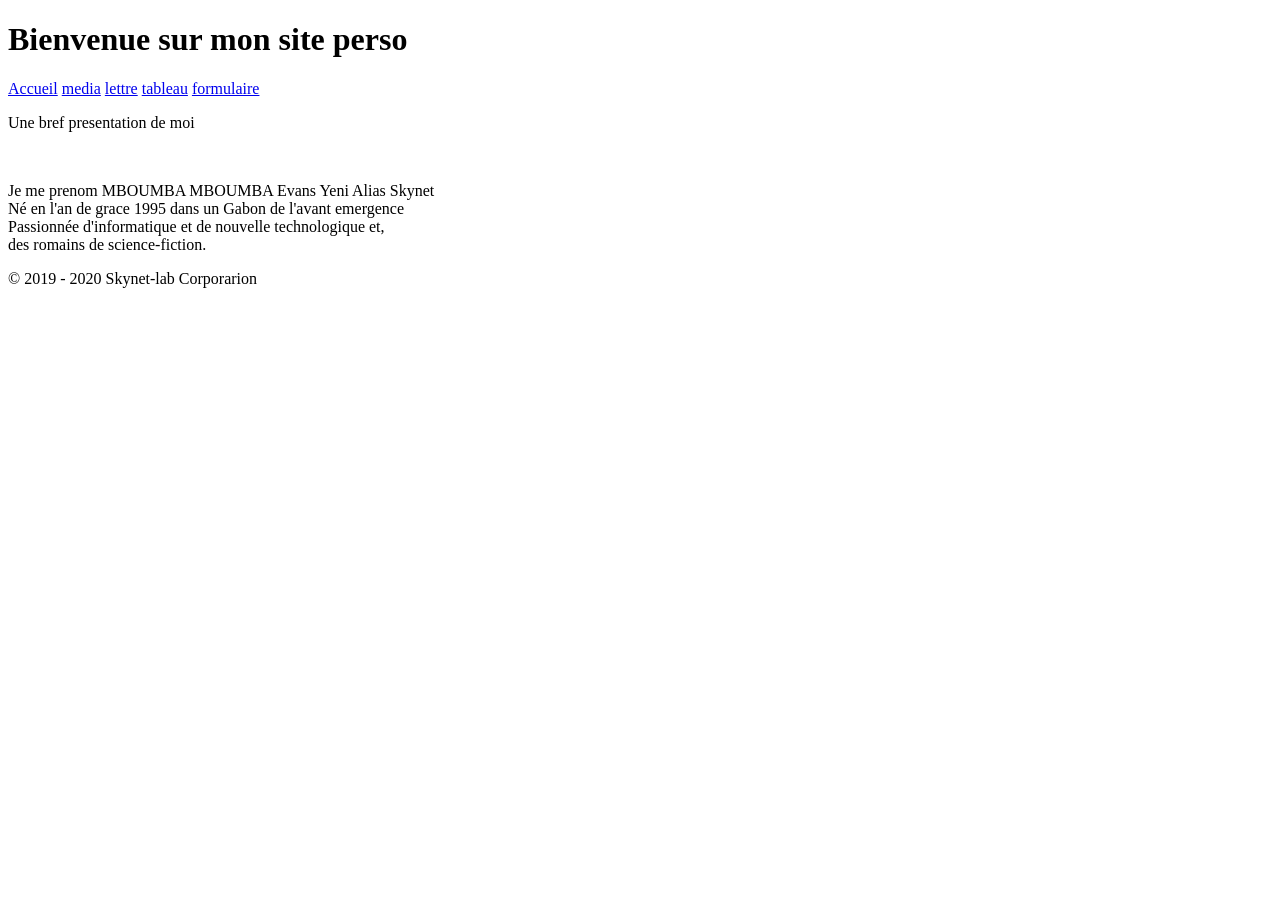
==== index.html @ e0f4aeed "mise a jour du mardi 27" ====
<!DOCTYPE html>
<html lang="fr">
    <head>
        <meta charset="utf-8">
       <title>Mon serveur</title>
       <link rel="stylesheet" href="style.css">  
    
    </head>
    
    <body> 

    <header>               
        <h1 class="monsuper-titre">Bienvenue sur mon site perso</h1>
        <!--en tete de ma ppage-->
        <div class="nav">
            <!--barre de navigation-->
            <nav>
                <a href="https://skynet-lab.github.io/site/" target="_blank"> Accueil</a>
                <a href="https://skynet-lab.github.io/media/" target="_blank"> media</a>
                <a href="https://skynet-lab.github.io/lettre/lettre/" target="_blank">lettre</a>
                <a href="https://skynet-lab.github.io/tableau/" target="_blank">tableau</a>
                <a href="https://skynet-lab.github.io/formulaire/" target="_blank">formulaire</a>
            </nav>
        </div>
    </header>
        <!-- image de presentation -->

        
    
        <article>
        <!--article de presentation-->
            <p>Une bref presentation de moi</p><br/>
        <p>Je me prenom MBOUMBA MBOUMBA Evans Yeni Alias Skynet<br/>
        Né en l'an de grace 1995 dans un Gabon de l'avant emergence<br/>
         Passionnée d'informatique et de nouvelle technologique et,<br/>
        des romains de science-fiction.</p>

        </article>
 
        
        <article>
            <footer>
                <p>© 2019 - 2020  Skynet-lab Corporarion</p>
            </footer>
        </article>
          
    </body>    
</html>
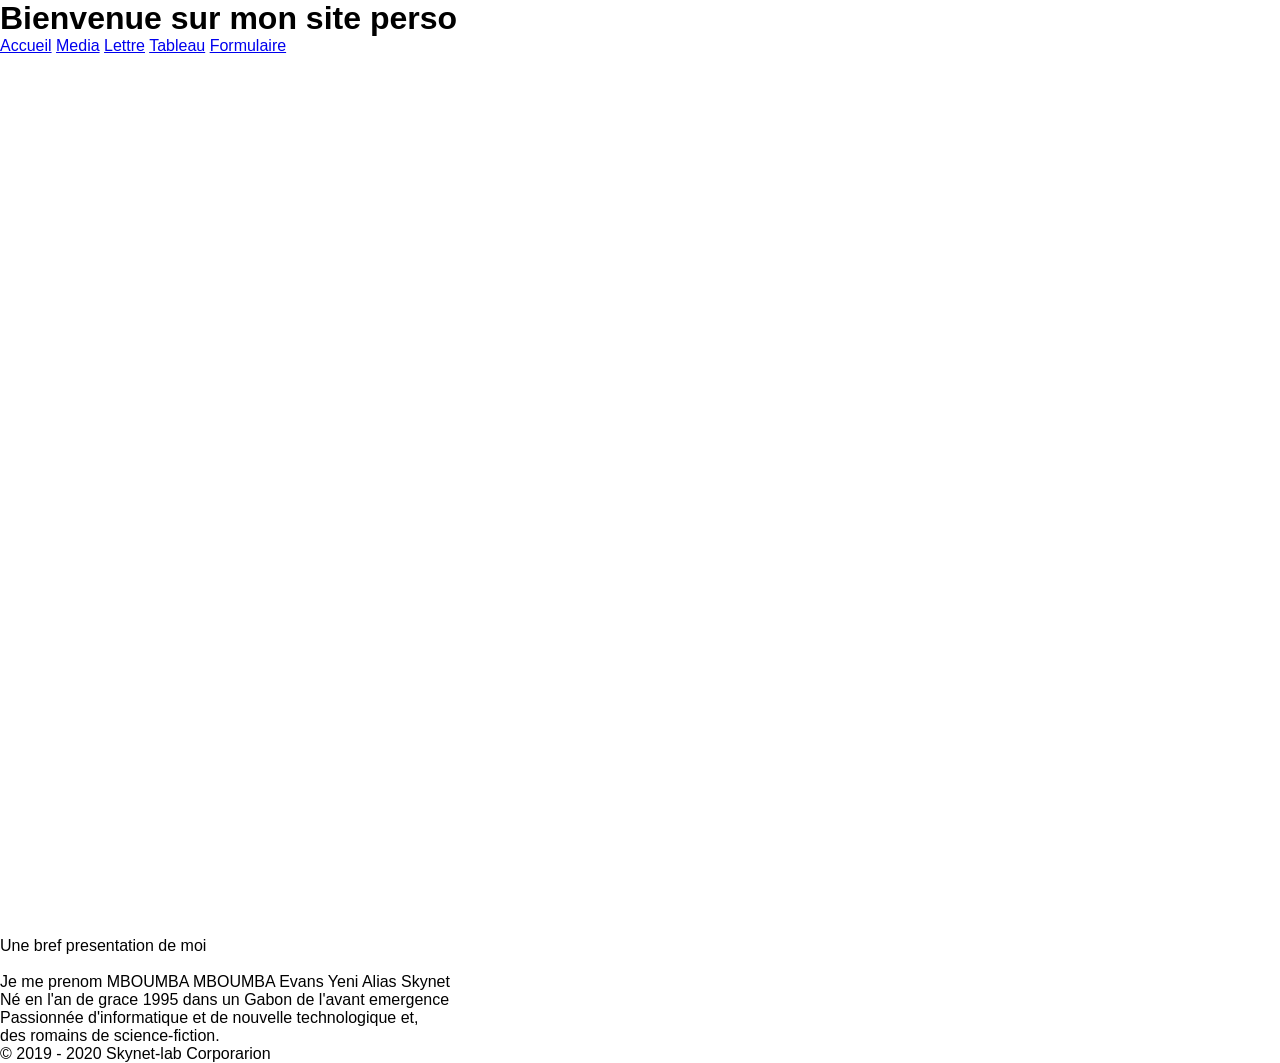
==== commit 487f06af: "Add files via upload" ====
--- a/index.html
+++ b/index.html
@@ -2,31 +2,35 @@
 <html lang="fr">
     <head>
         <meta charset="utf-8">
-       <title>Mon serveur</title>
-       <link rel="stylesheet" href="style.css">  
+       <title>Skynet-lab</title>
+       <link rel="stylesheet" type="text/css" href="style.css">  
     
     </head>
     
     <body> 
-
-    <header>               
+             
         <h1 class="monsuper-titre">Bienvenue sur mon site perso</h1>
         <!--en tete de ma ppage-->
-        <div class="nav">
-            <!--barre de navigation-->
+        <div id="main">
             <nav>
-                <a href="https://skynet-lab.github.io/site/" target="_blank"> Accueil</a>
-                <a href="https://skynet-lab.github.io/media/" target="_blank"> media</a>
-                <a href="https://skynet-lab.github.io/lettre/lettre/" target="_blank">lettre</a>
-                <a href="https://skynet-lab.github.io/tableau/" target="_blank">tableau</a>
-                <a href="https://skynet-lab.github.io/formulaire/" target="_blank">formulaire</a>
+                <a href="index.html" target="_blank"> Accueil</a>
+                <a href="projets/media/assets/index.html" target="_blank"> Media<a>
+                <a href="projets/lettre/index.html" target="_blank">Lettre</a>
+                <a href="projets/tableau/index.html" target="_blank">Tableau</a>
+                <a href="projets/formulaire/index.html" target="_blank">Formulaire</a>
             </nav>
         </div>
-    </header>
+    
         <!-- image de presentation -->
 
         
-    
+
+           
+       
+
+        
+
+        
         <article>
         <!--article de presentation-->
             <p>Une bref presentation de moi</p><br/>
--- a/style.css
+++ b/style.css
@@ -0,0 +1,12 @@
+*{
+    margin: 0px;
+    padding: 0px;
+    font-family: sans-serif
+    
+}
+#main{
+    width: 100%;
+    height: 100vh;
+    background-image: url("/root/Bureau/taff/site-master/assets/img/space.jpg");
+    background-size: cover;
+}
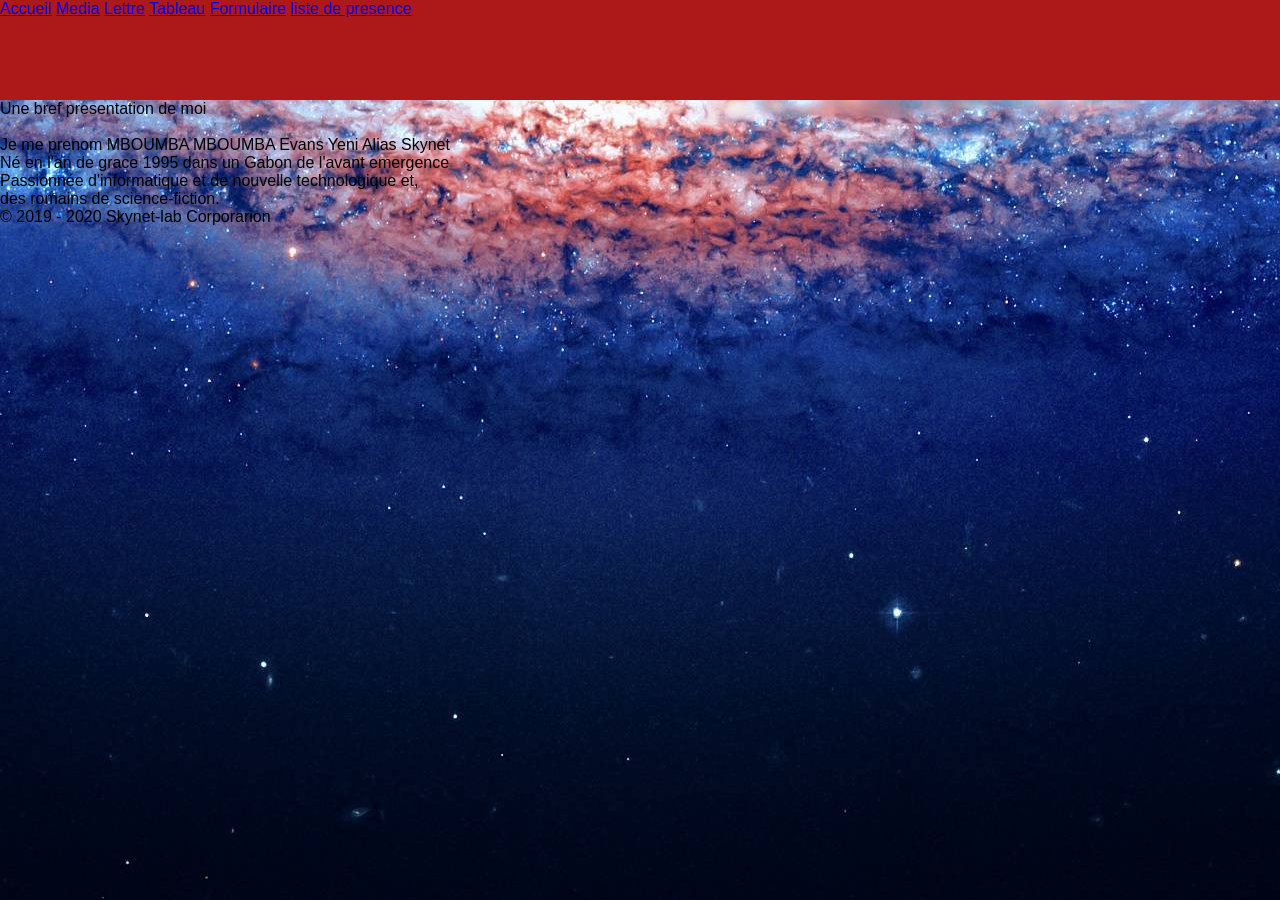
==== commit 0b88644a: "mise a jour du site" ====
--- a/index.html
+++ b/index.html
@@ -8,8 +8,7 @@
     </head>
     
     <body> 
-             
-        <h1 class="monsuper-titre">Bienvenue sur mon site perso</h1>
+        <header>
         <!--en tete de ma ppage-->
         <div id="main">
             <nav>
@@ -18,8 +17,10 @@
                 <a href="projets/lettre/index.html" target="_blank">Lettre</a>
                 <a href="projets/tableau/index.html" target="_blank">Tableau</a>
                 <a href="projets/formulaire/index.html" target="_blank">Formulaire</a>
+                <a href="projets/liste de presence/index.html" target="_blank">liste de presence</a>
             </nav>
         </div>
+        </header>
     
         <!-- image de presentation -->
 
--- a/style.css
+++ b/style.css
@@ -7,6 +7,14 @@
 #main{
     width: 100%;
     height: 100vh;
-    background-image: url("/root/Bureau/taff/site-master/assets/img/space.jpg");
-    background-size: cover;
+
+}
+body{
+background-image: url(assets/img/space.jpg);
+background-position: center center;
+}
+header{
+    width:100% ;
+    height: 100px;
+    background-color: rgb(173, 24, 24);
 }
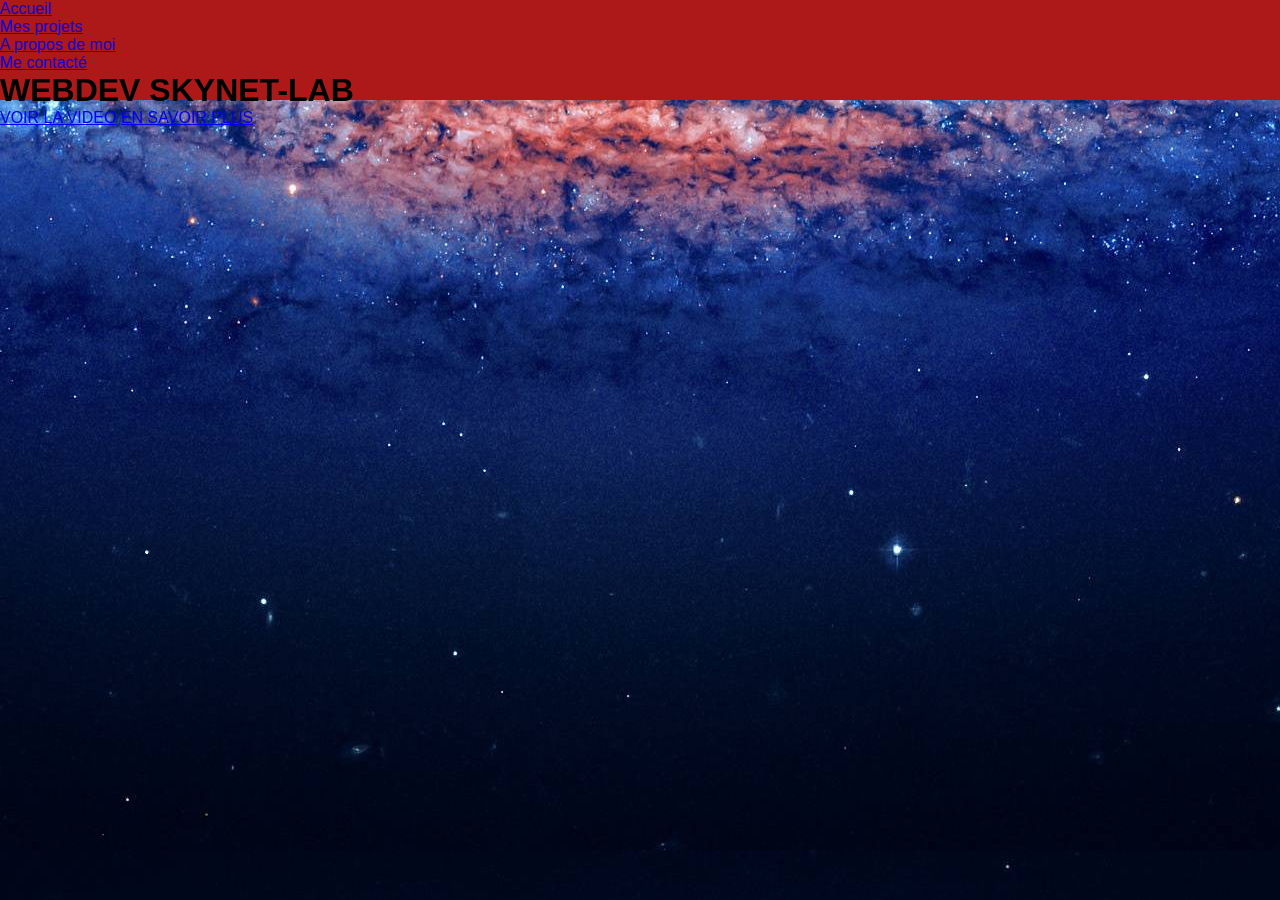
==== commit 71ecbf64: "mise a jour du site modification de la page d'accueil, creation de la page mes projets, creation de " ====
--- a/index.html
+++ b/index.html
@@ -9,45 +9,31 @@
     
     <body> 
         <header>
-        <!--en tete de ma ppage-->
-        <div id="main">
-            <nav>
-                <a href="index.html" target="_blank"> Accueil</a>
-                <a href="projets/media/assets/index.html" target="_blank"> Media<a>
-                <a href="projets/lettre/index.html" target="_blank">Lettre</a>
-                <a href="projets/tableau/index.html" target="_blank">Tableau</a>
-                <a href="projets/formulaire/index.html" target="_blank">Formulaire</a>
-                <a href="projets/liste de presence/index.html" target="_blank">liste de presence</a>
-            </nav>
-        </div>
+           <div class="main">
+               <ul>
+                <li class="active"><a href="index.html" target="_blank"> Accueil</a></li>
+                <li><a href="projets/mesprojets.html"target="_blank"> Mes projets</a></li>
+                <li><a href="projets/a_propos/propos.html" target="_blank">A propos de moi</a></li>
+                <li><a href="#" target="_blank">Me contacté</a></li>
+               </ul>
+            </div>
+            <div class="ps">
+                <h1>WEBDEV SKYNET-LAB</h1>
+            </div>
+            <div class="boutton">
+                <a href="#" class="btn">VOIR LA VIDEO</a>
+                <a href="#" class="btn">EN SAVOIR PLUS</a>
+
+            </div>
         </header>
     
-        <!-- image de presentation -->
+       
+       
+    
 
         
 
            
        
-
-        
-
-        
-        <article>
-        <!--article de presentation-->
-            <p>Une bref presentation de moi</p><br/>
-        <p>Je me prenom MBOUMBA MBOUMBA Evans Yeni Alias Skynet<br/>
-        Né en l'an de grace 1995 dans un Gabon de l'avant emergence<br/>
-         Passionnée d'informatique et de nouvelle technologique et,<br/>
-        des romains de science-fiction.</p>
-
-        </article>
- 
-        
-        <article>
-            <footer>
-                <p>© 2019 - 2020  Skynet-lab Corporarion</p>
-            </footer>
-        </article>
-          
     </body>    
 </html>
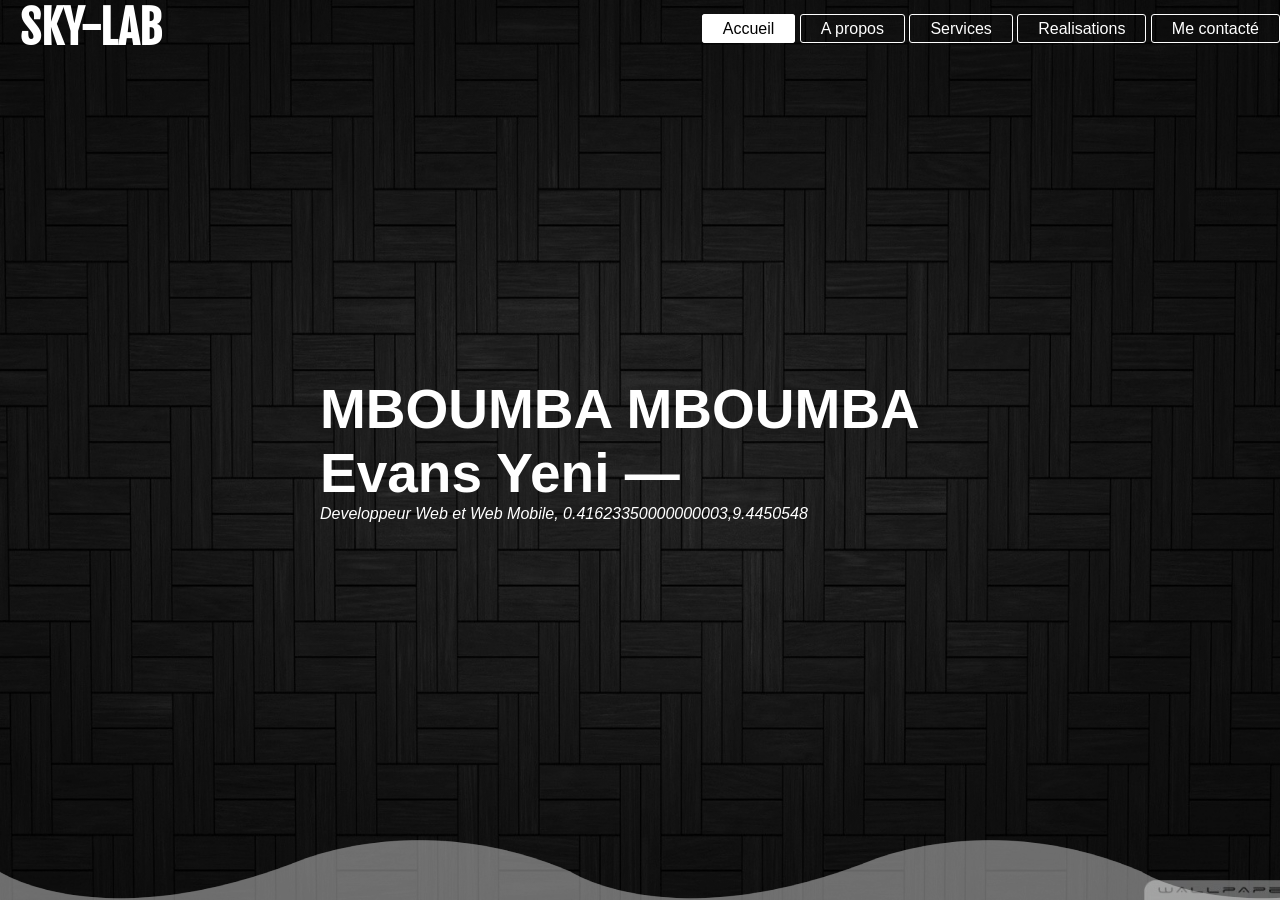
==== commit fec9e2e9: "modification de la page d'accueil avec css et html" ====
--- a/index.html
+++ b/index.html
@@ -4,27 +4,38 @@
         <meta charset="utf-8">
        <title>Skynet-lab</title>
        <link rel="stylesheet" type="text/css" href="style.css">  
+       <link href="https://fonts.googleapis.com/css?family=Fjalla+One&display=swap" rel="stylesheet"> 
     
     </head>
     
     <body> 
         <header>
+            <div class="wave"></div>
            <div class="main">
                <ul>
                 <li class="active"><a href="index.html" target="_blank"> Accueil</a></li>
-                <li><a href="projets/mesprojets.html"target="_blank"> Mes projets</a></li>
-                <li><a href="projets/a_propos/propos.html" target="_blank">A propos de moi</a></li>
+                <li><a href="projets/mesprojets.html"target="_blank"> A propos</a></li>
+                <li><a href="projets/a_propos/propos.html" target="_blank">Services</a></li>
+                <li><a href="#">Realisations</a></li>
                 <li><a href="#" target="_blank">Me contacté</a></li>
                </ul>
             </div>
+            <div class="logo">
+                <p><a href="#">SKY-LAB</a></p>
+            </div>
             <div class="ps">
-                <h1>WEBDEV SKYNET-LAB</h1>
+                <h1>MBOUMBA MBOUMBA Evans Yeni —</h1>
+                <p>Developpeur Web et Web Mobile, 0.41623350000000003,9.4450548</p>
             </div>
+<!--
             <div class="boutton">
                 <a href="#" class="btn">VOIR LA VIDEO</a>
                 <a href="#" class="btn">EN SAVOIR PLUS</a>
 
             </div>
+
+            -->
+
         </header>
     
        
--- a/style.css
+++ b/style.css
@@ -1,20 +1,151 @@
 *{
-    margin: 0px;
-    padding: 0px;
-    font-family: sans-serif
+    margin: 0;
+    padding: 0;
+    font-family: sans-serif;
+}
+header{
+    background-image:linear-gradient(rgba(0,0,0,0.3),rgba(0,0,0,0.3)), url(assets/img/570265.jpg);
+    height: 100vh;
+    background-size: cover;
+    background-position: center;
+}
+ul{
+    list-style-type: none;
+    float: right;
+    margin-top: 20px;
+    
+   
+}
+ul li{
+    display: inline-block;
+    
     
 }
-#main{
+ul li a{
+    text-decoration: none;
+    color: #fff;
+    padding: 5px 20px;
+    border: 1px solid #fff;
+    transition: 0.7s ease;
+    border-radius: 3px;
+   
+}
+ul li a:hover{
+    background-color: #fff;
+    color: #000000;
+}
+.main{
+    max-width: 1300px;
+    margin: auto;
+}
+ul li.active a{
+    background-color: #fff;
+    color: #000000;
+}
+.ps{
+    position: absolute;
+    top: 50%;
+    left: 50%;
+    transform: translate(-50%, -50%);
+   
+}
+.ps h1{
+    color: #fff;
+    font-size: 50px;
+    
+    
+}
+.boutton{
+    position: absolute;
+    top: 65%;
+    left: 50%;
+    transform: translate(-50%, -50%);
+}
+.btn{
+    text-decoration: none;
+    color: #fff;
+    padding: 5px 20px;
+    border: 1px solid #fff;
+    transition: 0.5s ease; 
+}
+.btn:hover{
+    background-color: #fff;
+    color: #000000
+}
+ .ps{
+        position: absolute;
+        top: 50%;
+        left: 50%;
+        transform: translate(-50%, -50%);
+       
+    }
+    .ps h1{
+        color: #fff;
+        font-size: 55px;
+        
+        
+    }
+    .ps p{
+        font-style: italic;
+        color: white;
+    }
+
+
+header .wave{
+    position: absolute;
     width: 100%;
-    height: 100vh;
+    height: 60px;
+    bottom: 0;
+    left: 0;
+    background: url(assets/img/wav.png);
+    opacity: 0.4;
+    animation: animate 15s linear infinite;
+}
+
+header .wave:before{
+    content: '';
+    width: 100%;
+    height: 60px;
+    background: url(assets/img/wav.png);
+    position: absolute;
+    top: 0;
+    left: 0;
+    opacity: 0.3;
+    animation: animate-reverse 15s linear infinite;
+
 
 }
-body{
-background-image: url(assets/img/space.jpg);
-background-position: center center;
+
+@keyframes animate{
+
+    0%{
+        background-position: 0;
+    }
+    100%{
+        background-position: 1360px;
+    }
+
 }
-header{
-    width:100% ;
-    height: 100px;
-    background-color: rgb(173, 24, 24);
-}+
+@keyframes animate-reverse{
+
+    0%{
+        background-position: 1360px;
+    }
+    100%{
+        background-position: 0;
+    }
+
+}
+.logo p a{
+
+    color: white;
+    text-decoration: none;
+    font-size: 45px;
+    font-weight: 900;
+    font-family: 'Fjalla One',sans-serif ;
+    margin-left: 20px;
+    
+}
+
+
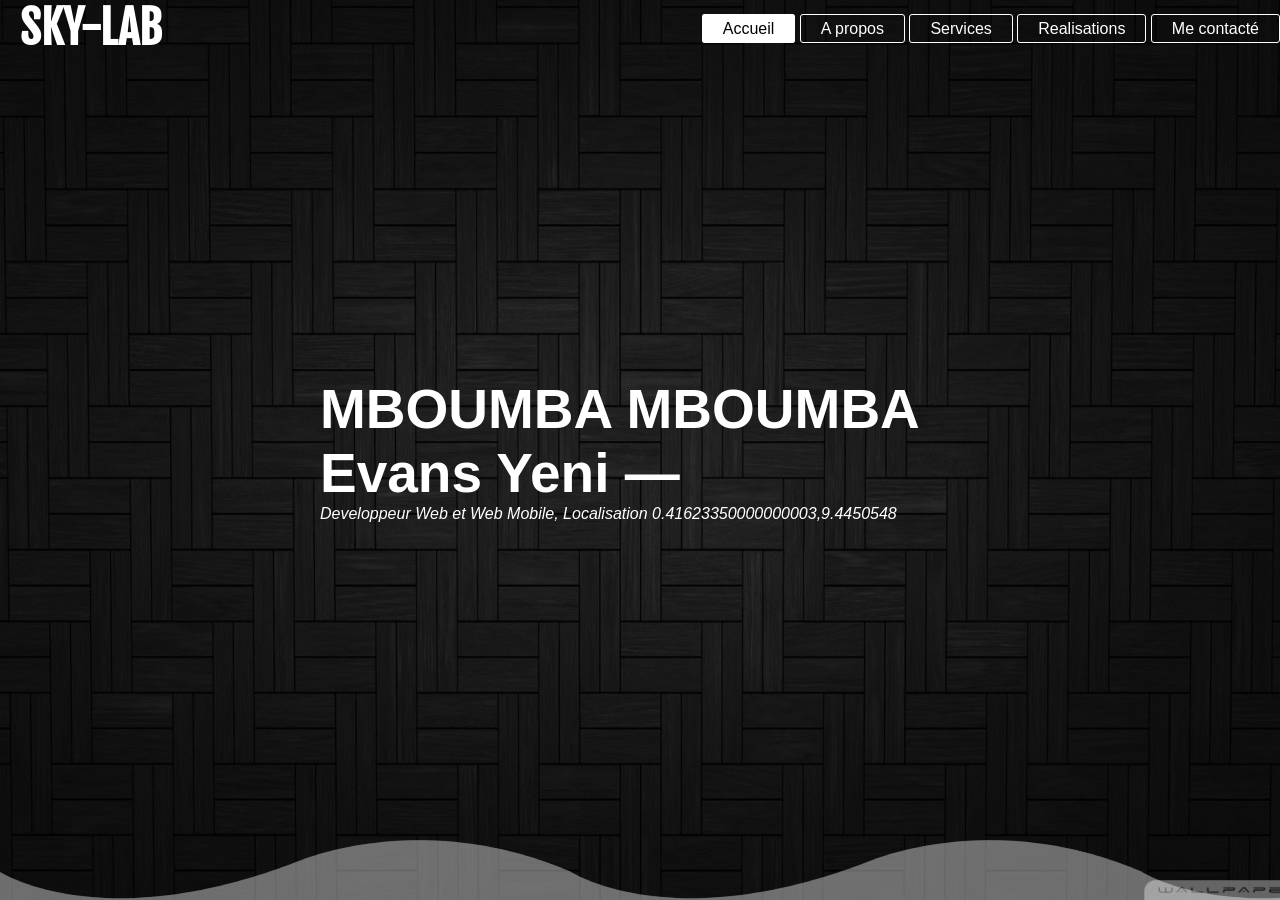
==== commit 1bd72f8f: "Ajout de la page a propos" ====
--- a/index.html
+++ b/index.html
@@ -14,7 +14,7 @@
            <div class="main">
                <ul>
                 <li class="active"><a href="index.html" target="_blank"> Accueil</a></li>
-                <li><a href="projets/mesprojets.html"target="_blank"> A propos</a></li>
+                <li><a href="projets/a_propos/a_propos.html"target="_blank"> A propos</a></li>
                 <li><a href="projets/a_propos/propos.html" target="_blank">Services</a></li>
                 <li><a href="#">Realisations</a></li>
                 <li><a href="#" target="_blank">Me contacté</a></li>
@@ -25,7 +25,7 @@
             </div>
             <div class="ps">
                 <h1>MBOUMBA MBOUMBA Evans Yeni —</h1>
-                <p>Developpeur Web et Web Mobile, 0.41623350000000003,9.4450548</p>
+                <p>Developpeur Web et Web Mobile, Localisation 0.41623350000000003,9.4450548</p>
             </div>
 <!--
             <div class="boutton">
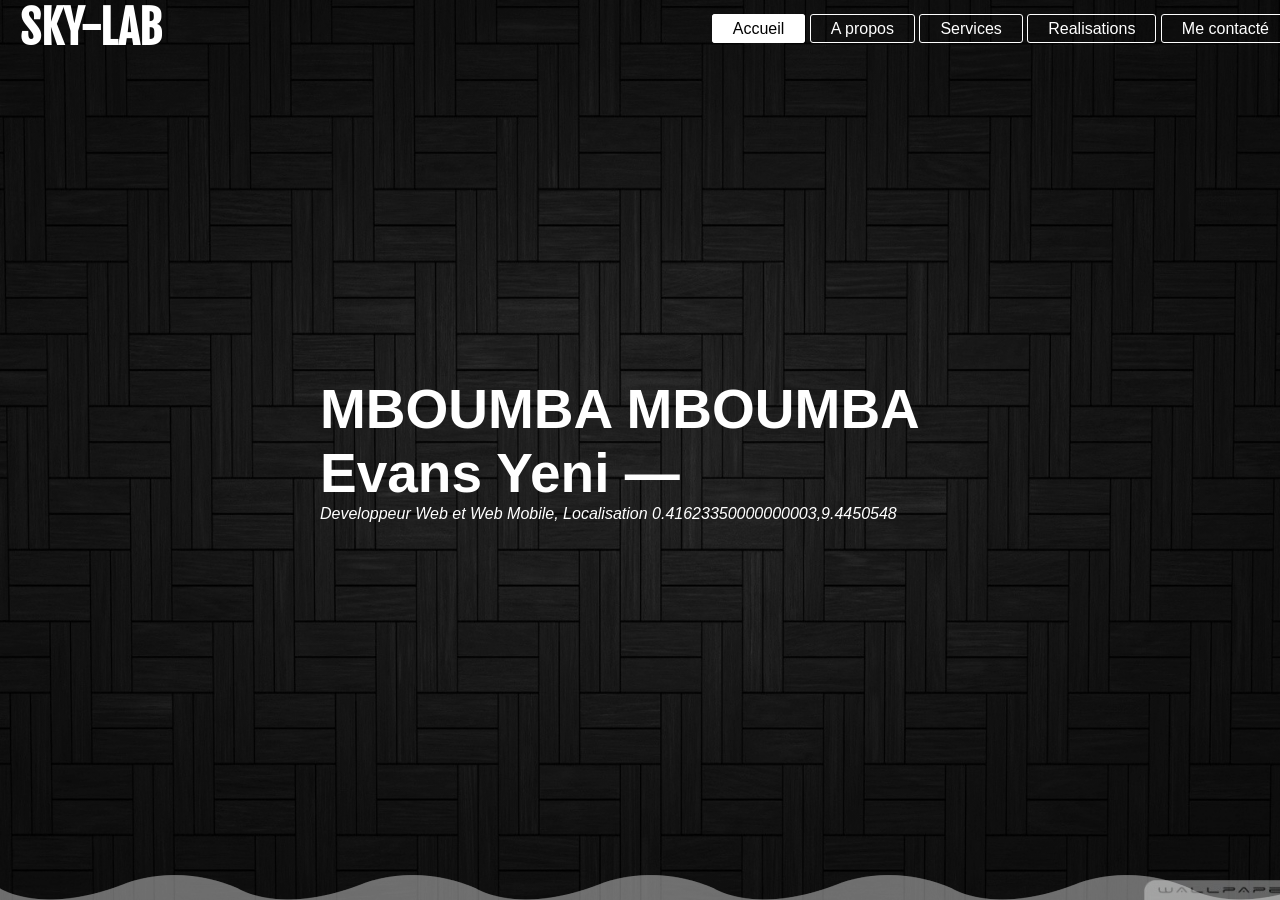
==== commit a4445880: "ajout du lien a propos" ====
--- a/index.html
+++ b/index.html
@@ -14,8 +14,8 @@
            <div class="main">
                <ul>
                 <li class="active"><a href="index.html" target="_blank"> Accueil</a></li>
-                <li><a href="projets/a_propos/a_propos.html"target="_blank"> A propos</a></li>
-                <li><a href="projets/a_propos/propos.html" target="_blank">Services</a></li>
+                <li><a href="projets/apropos/a_propos.html"target="_blank"> A propos</a></li>
+                <li><a href="projets/competences/" target="_blank">Services</a></li>
                 <li><a href="#">Realisations</a></li>
                 <li><a href="#" target="_blank">Me contacté</a></li>
                </ul>
@@ -27,14 +27,6 @@
                 <h1>MBOUMBA MBOUMBA Evans Yeni —</h1>
                 <p>Developpeur Web et Web Mobile, Localisation 0.41623350000000003,9.4450548</p>
             </div>
-<!--
-            <div class="boutton">
-                <a href="#" class="btn">VOIR LA VIDEO</a>
-                <a href="#" class="btn">EN SAVOIR PLUS</a>
-
-            </div>
-
-            -->
 
         </header>
     
--- a/style.css
+++ b/style.css
@@ -13,6 +13,7 @@
     list-style-type: none;
     float: right;
     margin-top: 20px;
+    margin-right: -10px;
     
    
 }
@@ -94,10 +95,10 @@
 header .wave{
     position: absolute;
     width: 100%;
-    height: 60px;
+    height: 25px;
     bottom: 0;
     left: 0;
-    background: url(assets/img/wav.png);
+    background: url(assets/img/waa.png);
     opacity: 0.4;
     animation: animate 15s linear infinite;
 }
@@ -105,8 +106,8 @@
 header .wave:before{
     content: '';
     width: 100%;
-    height: 60px;
-    background: url(assets/img/wav.png);
+    height: 25px;
+    background: url(assets/img/waa.png);
     position: absolute;
     top: 0;
     left: 0;
